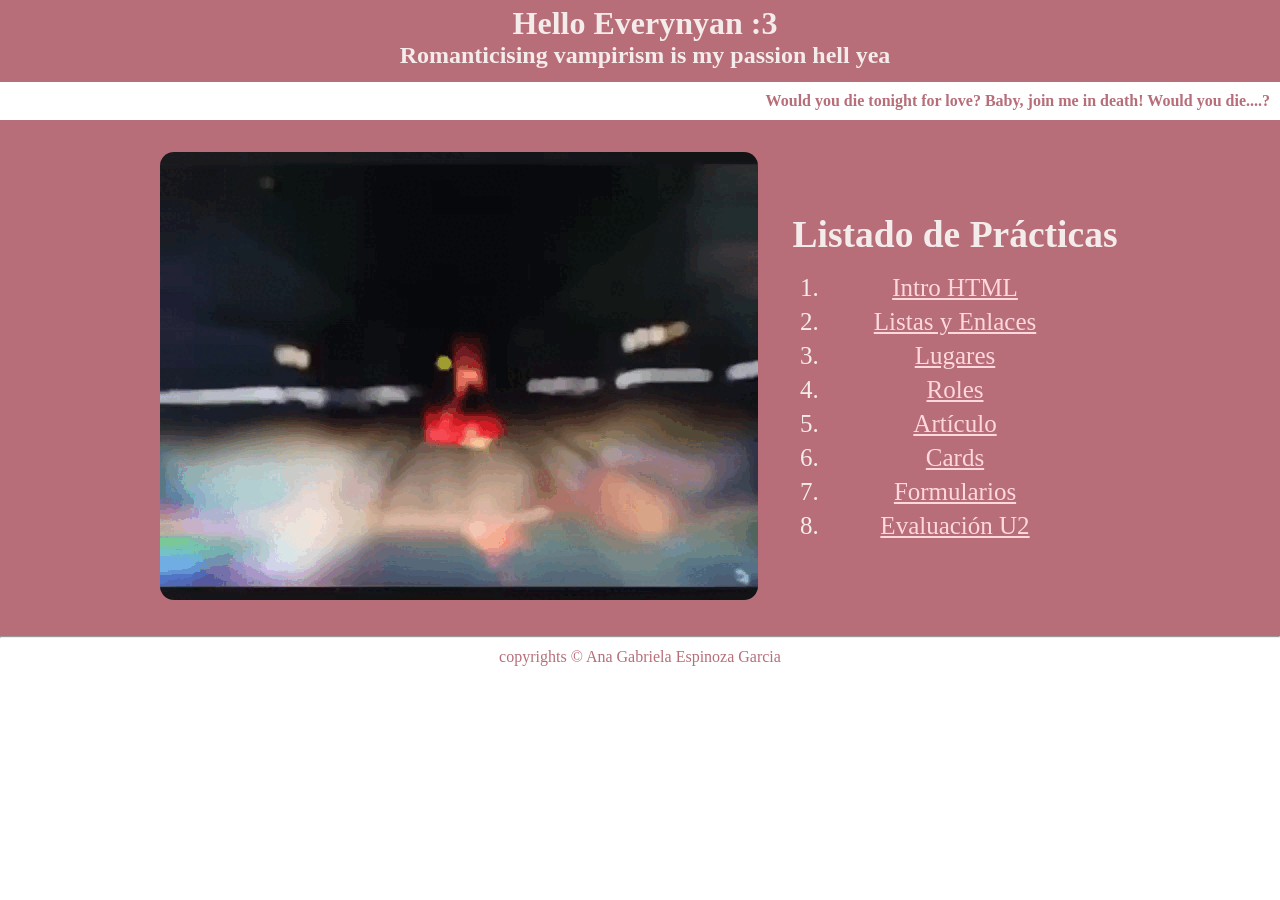
==== index.html @ 808d7973 "Add files via upload" ====
<!DOCTYPE html>
<html lang="en">
<head>
    <meta charset="UTF-8">
    <meta name="viewport" content="width=device-width, initial-scale=1.0">
    <meta name="keywords" content="jigsaw puzzle, mafumafu, utaite, jpop, jrock">
    <meta name="description" content="jigsaw puzzle nyan mafumafu">
    <title>Practicas Html - Css</title>
    <link rel="stylesheet" href="/css/index.css">
</head>
<body>
    <header>
        <div  class="everynyan">
         <h1>Hello Everynyan :3</h1>
         <h2>Romanticising vampirism is my passion hell yea</h2>
        </div>
    </header>

    <section class="song">
         <h4>Would you die tonight for love? Baby, join me in death! Would you die....?</h4>
    </section>

    <main class="body">

    <section class="container">
        <div class="danheng">
            <img src="/img/danheng pt gif.gif" alt="">
        </div>

        <div class="lista">
        <h2>Listado de Prácticas</h2>
        <ol>
            <li><a href="/ej/intro.html">Intro HTML</a></li>
            <li><a href="/EJ/listasyenlaces.html">Listas y Enlaces</a></li>
            <li><a href="/ej/viajes.html">Lugares</a></li>
            <li><a href="/ej/roles.html">Roles</a></li>
            <li><a href="/ej/articulo.html">Artículo</a></li>
            <li><a href="/ej/cards.html">Cards</a></li>
            <li><a href="/ej/formularios.html">Formularios</a></li>
            <li><a href="/ej/evaluacionU2.html">Evaluación U2</a></li>
        </ol>
        </div>
        </section>

    </main>

    <hr>

    <footer class="pie">
 <span>copyrights &#169;​ Ana Gabriela Espinoza Garcia</span>
    </footer>
  
</body>
</html>
---- css/index.css ----
/* INDEX DECORACION */

* { margin: 0;
    padding: 0; }

.everynyan { background-color: #b76e79;
             color: #f4eceb;
             padding: 5px;
             text-align: center;
             width: 100%; }

.everynyan h2 { padding-bottom: 8px; }

.song { color: #b76e79;
        text-align: right;
        padding: 10px; }

.body { background-color: #b76e79; }

.container { color: #f4eceb;
         padding: 16px;
         display: flex;
         flex-direction: row;
         box-sizing: border-box;
         align-content: center;
         text-align: center;
         justify-content: space-around;
         width: 80%;
         min-height: 1px;
         margin: auto; }

.lista h2 { padding-bottom: 15px;
                 text-align: center; }

.lista li { width: 80%;
         min-height: 100%;
         margin: auto;
         align-content: center;
         padding: 3px;
         box-sizing: border-box; }



.lista li a { color: #ffd8de;
              }

.danheng img { width: 100%;
               height: auto;
               border-radius: 30px;
              padding: 16px;
                box-sizing: border-box; }

.pie { text-align: center;
       color: #b76e79;
       padding-top: 10px; }

.lista { display: block;
         margin: auto;
         font-size: 25px; }
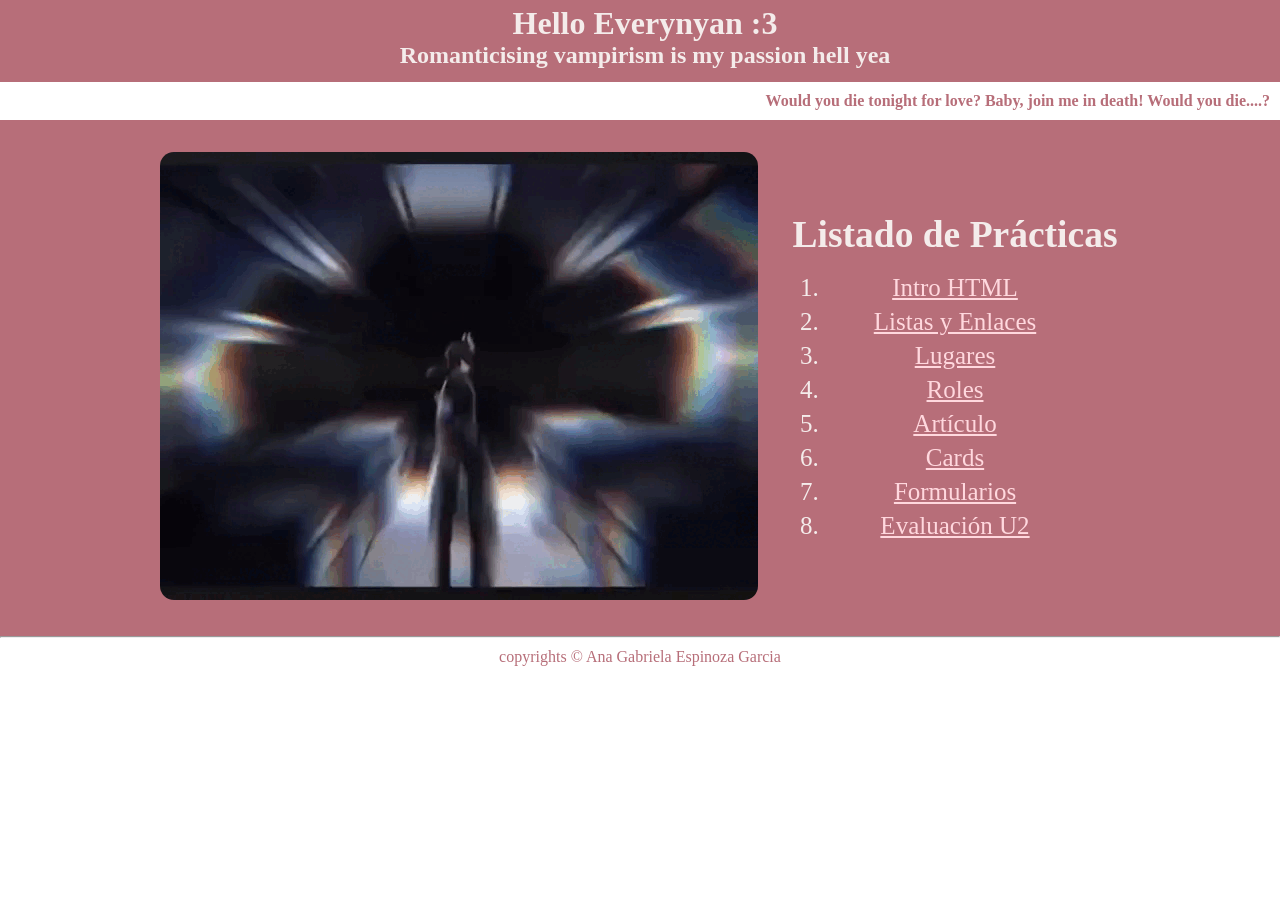
==== commit 4b121db9: "Update index.html" ====
--- a/index.html
+++ b/index.html
@@ -30,14 +30,14 @@
         <div class="lista">
         <h2>Listado de Prácticas</h2>
         <ol>
-            <li><a href="/ej/intro.html">Intro HTML</a></li>
-            <li><a href="/EJ/listasyenlaces.html">Listas y Enlaces</a></li>
-            <li><a href="/ej/viajes.html">Lugares</a></li>
-            <li><a href="/ej/roles.html">Roles</a></li>
-            <li><a href="/ej/articulo.html">Artículo</a></li>
-            <li><a href="/ej/cards.html">Cards</a></li>
-            <li><a href="/ej/formularios.html">Formularios</a></li>
-            <li><a href="/ej/evaluacionU2.html">Evaluación U2</a></li>
+            <li><a href="ej/intro.html">Intro HTML</a></li>
+            <li><a href="EJ/listasyenlaces.html">Listas y Enlaces</a></li>
+            <li><a href="ej/viajes.html">Lugares</a></li>
+            <li><a href="ej/roles.html">Roles</a></li>
+            <li><a href="ej/articulo.html">Artículo</a></li>
+            <li><a href="ej/cards.html">Cards</a></li>
+            <li><a href="ej/formularios.html">Formularios</a></li>
+            <li><a href="ej/evaluacionU2.html">Evaluación U2</a></li>
         </ol>
         </div>
         </section>
@@ -51,4 +51,4 @@
     </footer>
   
 </body>
-</html>+</html>
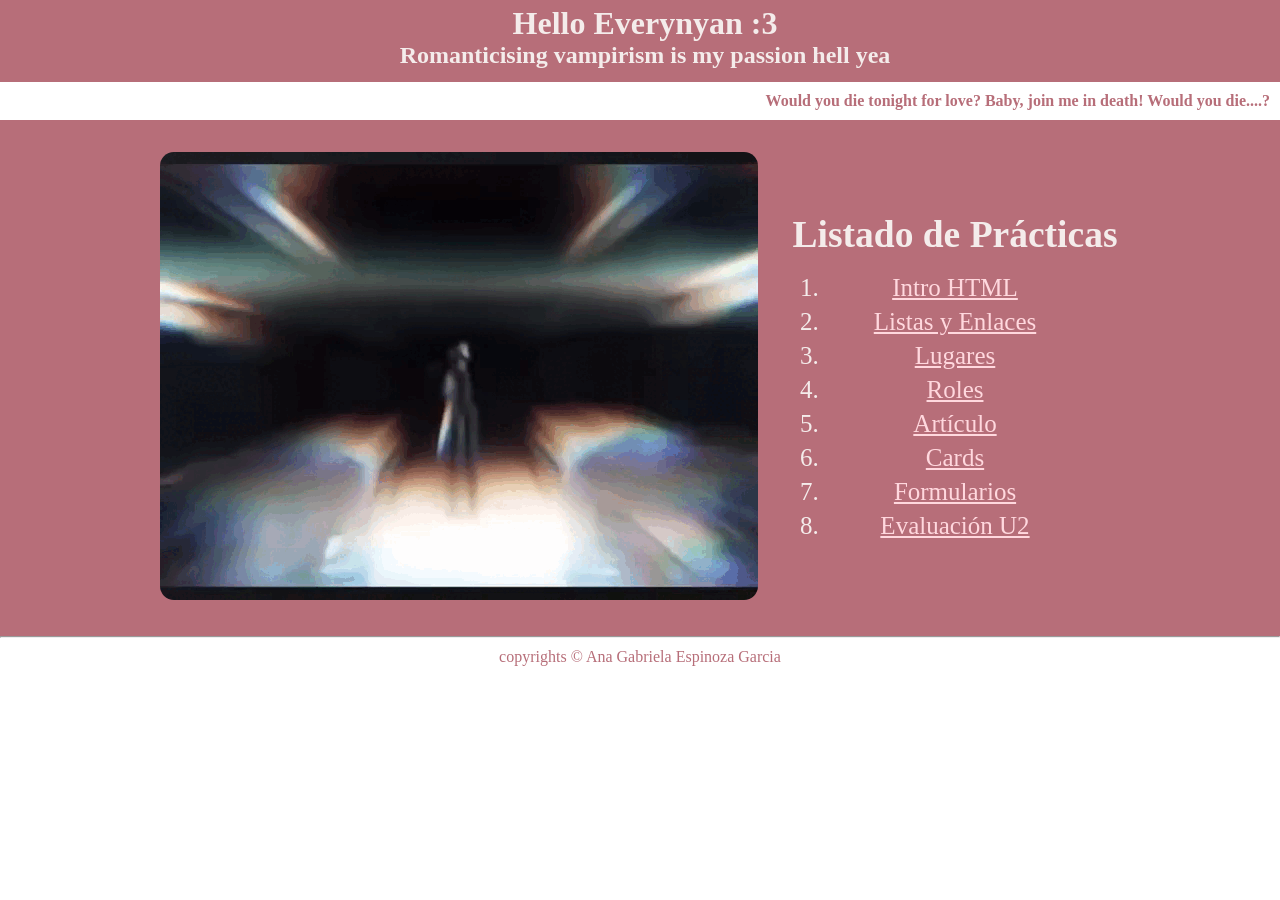
==== commit 7ee3f25a: "Update index.html" ====
--- a/index.html
+++ b/index.html
@@ -24,14 +24,14 @@
 
     <section class="container">
         <div class="danheng">
-            <img src="/img/danheng pt gif.gif" alt="">
+            <img src="img/danheng pt gif.gif" alt="">
         </div>
 
         <div class="lista">
         <h2>Listado de Prácticas</h2>
         <ol>
             <li><a href="ej/intro.html">Intro HTML</a></li>
-            <li><a href="EJ/listasyenlaces.html">Listas y Enlaces</a></li>
+            <li><a href="ej/listasyenlaces.html">Listas y Enlaces</a></li>
             <li><a href="ej/viajes.html">Lugares</a></li>
             <li><a href="ej/roles.html">Roles</a></li>
             <li><a href="ej/articulo.html">Artículo</a></li>
